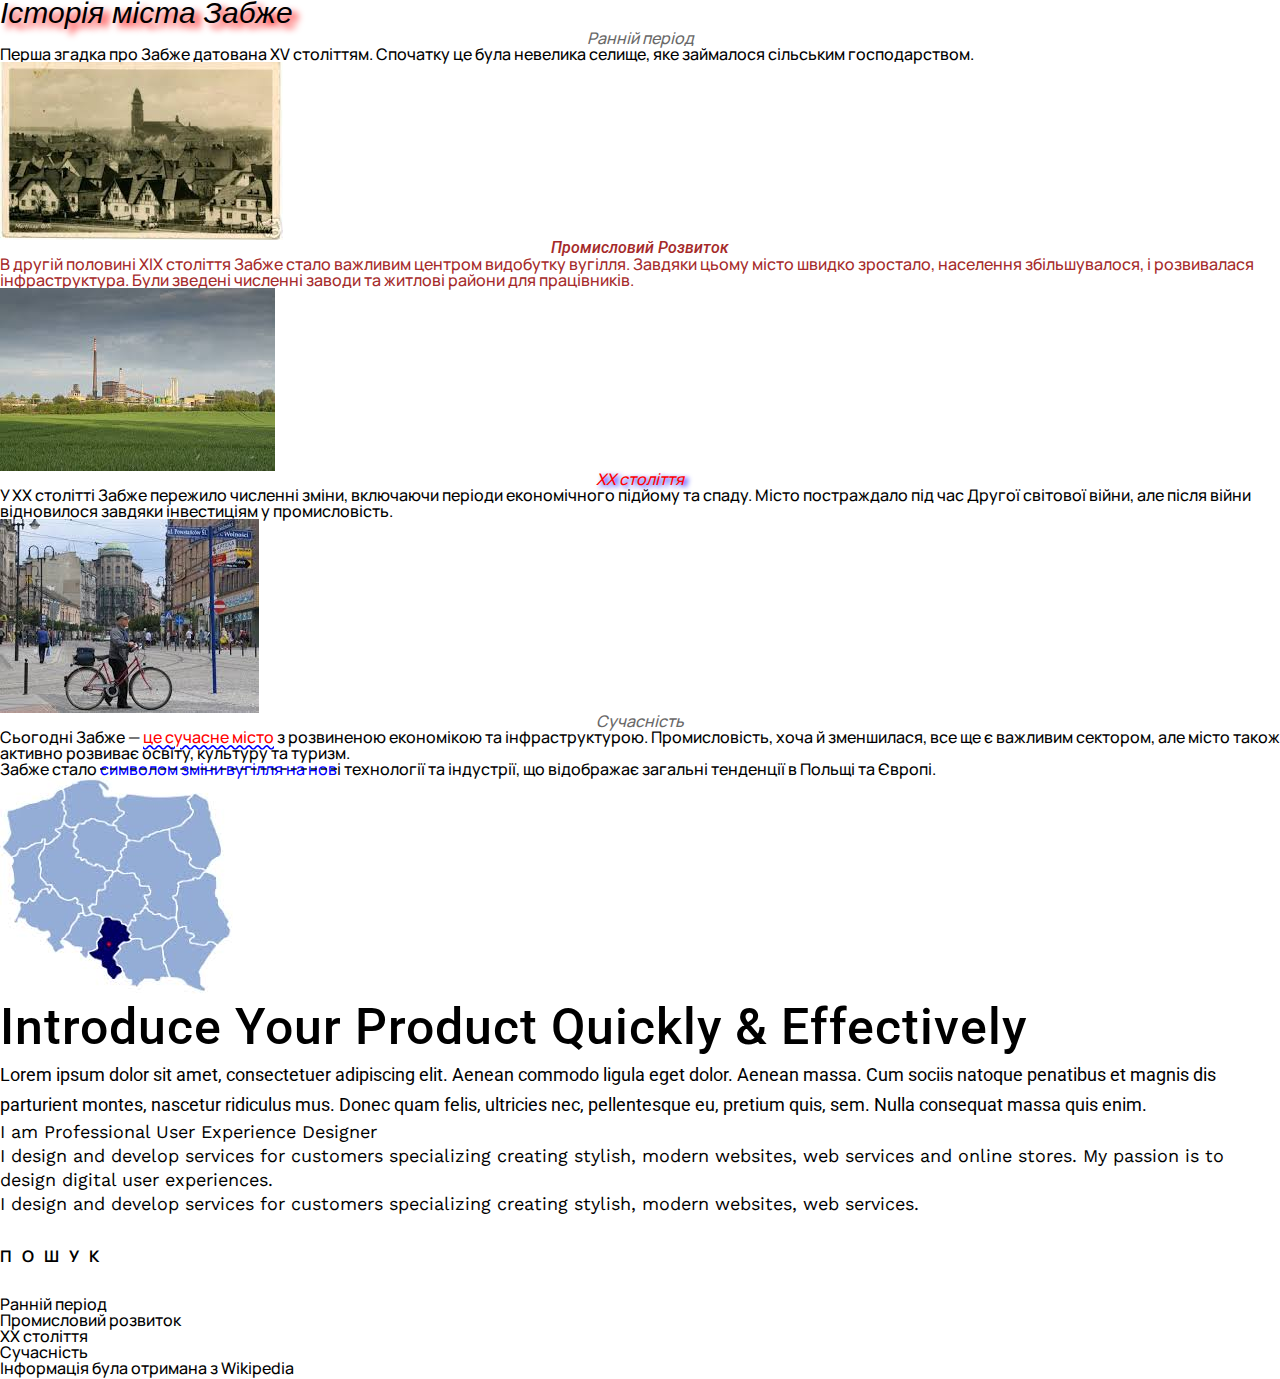
==== lesson_04/index.html @ 64e150b5 "Add files via upload" ====
<!DOCTYPE html>
<html lang="uk">

<head>
	<meta charset="UTF-8">
	<meta name="viewport" content="width=device-width, initial-scale=1.0">
	<title>Lesson 03</title>
	<link rel="stylesheet" href="css/style.css">
</head>

<body>
	<header class="header">
		<h1 class="title">Історія міста Забже</h1>
	</header>
	<main>
		<div class="article-histori">
			<h2 class="title-histori" id="link-histori">Ранній період</h2>
			<p>Перша згадка про Забже датована XV століттям. Спочатку це була невелика селище, яке займалося сільським
				господарством.</p>
			<img class="foto" src="img/foto.img" alt="Старе фото Забжа">
		</div>
		<div class="article-market">
			<h2 class="title-market" id="link-market">Промисловий розвиток</h2>
			<p class="text">В другій половині <span>XIX століття</span> Забже стало важливим центром видобутку вугілля.
				Завдяки цьому
				місто швидко зростало,
				населення збільшувалося, і розвивалася інфраструктура. Були зведені численні заводи та житлові райони для
				працівників.
			</p>
			<img class="foto" src="img/market.img" alt="Фото Промисловий розвиток">
			<div class="article-20thcentury">
				<h2 class="title-20thcentury" id="link-20th-century">XX століття</h2>
				<p>У XX столітті <span>Забже</span> пережило численні зміни, включаючи періоди економічного підйому та
					спаду. Місто
					постраждало під час
					Другої світової війни, але після війни відновилося завдяки інвестиціям у промисловість.
				</p>
				<img class="foto" src="img/xx zabrze.img" alt="XX столітя Забже">
				<div class="article-modernity">
					<h2 class="title-modernity" id="link-modernity">Сучасність</h2>
					<p>Сьогодні Забже — <a class="link" href="#link-modernity">це сучасне місто</a> з розвиненою економікою
						та інфраструктурою. Промисловість, хоча й
						зменшилася, все ще є
						важливим сектором, але місто також активно розвиває освіту, культуру та туризм.</p>
					<p>Забже стало <a class="linkmodernity" href="#link-modernity">символом зміни вугілля на нов</a>і
						технології та індустрії, що відображає загальні тенденції в
						Польщі та Європі.</p>
					<img class="foto" src="img/modernity.img" alt="Сучасність">
				</div>
				<div class="Introduce">
					<h2 class="Introduce-title">
						<p>Introduce Your Product Quickly & Effectively</p>
					</h2>
					<h2 class="Introduce-text">
						<p>Lorem ipsum dolor sit amet, consectetuer adipiscing elit. Aenean commodo ligula eget dolor. Aenean
							massa. Cum sociis
							natoque penatibus et magnis dis parturient montes, nascetur ridiculus
							mus. Donec quam felis, ultricies nec, pellentesque eu, pretium quis, sem. Nulla consequat massa
							quis
							enim.</p>
					</h2>
				</div>
				<div class="professional">
					<h2 class="professional-title">
						<p>I am Professional User Experience Designer</p>
					</h2>
					<h2 class="professional-text">
						<p>I design and develop services for customers specializing creating stylish, modern websites, web
							services and online
							stores. My passion is to design digital user experiences.</p>
						<p>I design and develop services for customers specializing creating stylish, modern websites, web
							services.</p>
					</h2>
				</div>
			</div>
		</div>
	</main>
	<footer>
		<div class="search">
			<h3 class="search-title">Пошук</h3>
			<ul class="search-list">
				<li class="search-item">
					<a class="histori" href="#link-histori">Ранній період</a>
				</li>
				<li>
					<a class="market" href="#link-market">Промисловий розвиток</a>
				</li>
				<li>
					<a class="20th-century" href="#link-20th-century">XX століття</a>
				</li>
				<li>
					<a class="modernity" href="#link-modernity">Сучасність</a>
				</li>
			</ul>
			<p>Інформація була отримана з <a
					href="https://uk.wikipedia.org/wiki/%D0%93%D0%BE%D0%BB%D0%BE%D0%B2%D0%BD%D0%B0_%D1%81%D1%82%D0%BE%D1%80%D1%96%D0%BD%D0%BA%D0%B0"
					target="_blank" title="wikipedia">Wikipedia</a>
			</p>
		</div>
	</footer>
</body>

</html>
---- lesson_04/css/style.css ----
@import url('https://fonts.googleapis.com/css2?family=Manrope&display=swap');
@import url('https://fonts.googleapis.com/css2?family=Manrope:wght@500&display=swap');
@import url('https://fonts.googleapis.com/css2?family=Manrope:wght@700&display=swap');
@import url("https://fonts.googleapis.com/css?family=Manrope:regular,500,600,700&display=swap");
@import url("https://fonts.googleapis.com/css?family=Roboto:500&display=swap");
@import url("https://fonts.googleapis.com/css?family=Roboto:regular,500,700&display=swap");
@import url("https://fonts.googleapis.com/css?family=Work+Sans:regular,500&display=swap");
@import url("fonts.css");
@import url("reset.css");
body {
   font-family: "Manrope", serif;
   font-weight: 500;


}
h1 {
   font-family: "Epilogue", sans-serif;
   font-size: 30px;
   font-style: italic;
   text-shadow: 6px 5px 7px red
}
div h2 {
   color: #696868;
}
.title-modernity,
.title-20thcentury,
.title-market,
.title-histori {
   text-align: center;
   font-style: oblique;
}
.link {
   color: red;
   text-decoration: underline;
   text-decoration-color: blue;
   text-decoration-style: wavy;
}
.linkmodernity {
   color: blue;
   text-decoration: line-through;
   text-decoration-style: dashed;
   text-decoration-color: rgb(2, 8, 1);
}
.title-20thcentury {
   color: red;
   text-shadow: 3px 2px 5px blue;
}
.search-title {
   text-transform: uppercase;
   font-family: "Manrope", serif;
   font-weight: 700;
}
.title-market {
   text-transform: capitalize;
   font-family: Roboto;
}
h3 {
   line-height: 5;
   letter-spacing: 10px;
}
.title-market,
.text {
   color: brown;
}
.Introduce-title {
   color: black;
   font-family: "Roboto",sans-serif;
   font-size: 50px;
   font-weight: 500;
   line-height: 66px;
   letter-spacing: 1px;
}
.Introduce-text {
   color: black;
   font-family: "Roboto",sans-serif;
   font-feature-settings: 'liga' off, 'clig' off;
   font-size: 18px;
   font-style: normal;
   font-weight: 400;
   line-height: 30px;
}
.professional-title {
   color: black;
   font-family: "Work Sans";
   font-size: 18px;
   font-style: normal;
   font-weight: 400;
   line-height: 24px;
}
.professional-text{
   color: black;
   font-family: "Work Sans";
   font-size: 18px;
   font-style: normal;
   font-weight: 400;
   line-height: 24px;
}
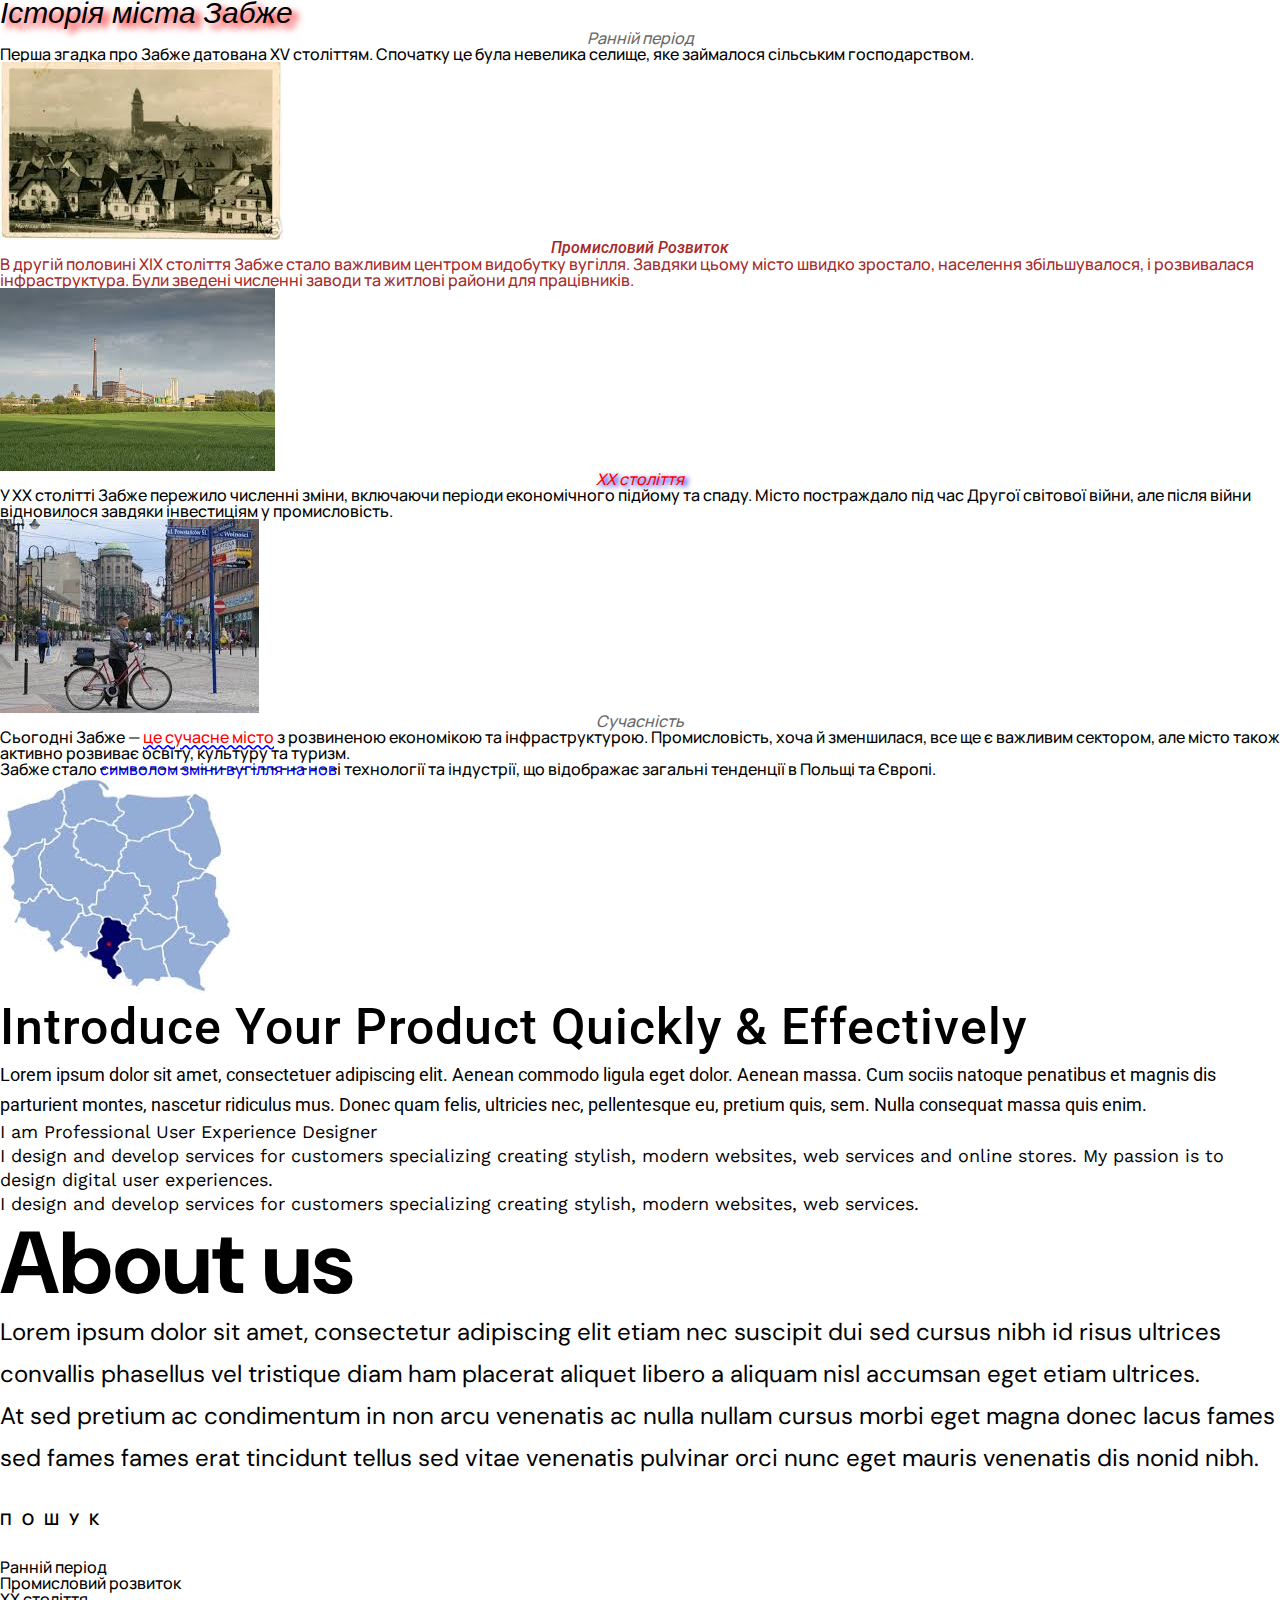
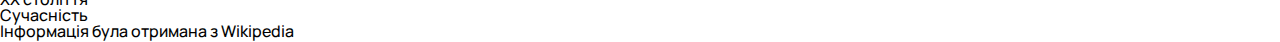
==== commit 7168c435: "Add files via upload" ====
--- a/lesson_04/index.html
+++ b/lesson_04/index.html
@@ -72,6 +72,19 @@
 							services.</p>
 					</h2>
 				</div>
+				<div class="about">
+					<h2 class="about-title">About us</h2>
+					<h2 class="about-text">
+						<p>Lorem ipsum dolor sit amet, consectetur adipiscing elit etiam nec suscipit dui sed cursus nibh id
+							risus ultrices
+							convallis phasellus vel tristique diam ham placerat aliquet libero a aliquam nisl accumsan eget
+							etiam ultrices.</p>
+						<p>At sed pretium ac condimentum in non arcu venenatis ac nulla nullam cursus morbi eget magna donec
+							lacus fames sed fames
+							fames erat tincidunt tellus sed vitae venenatis pulvinar orci nunc eget mauris venenatis dis nonid
+							nibh.</p>
+					</h2>
+				</div>
 			</div>
 		</div>
 	</main>
--- a/lesson_04/css/style.css
+++ b/lesson_04/css/style.css
@@ -5,23 +5,28 @@
 @import url("https://fonts.googleapis.com/css?family=Roboto:500&display=swap");
 @import url("https://fonts.googleapis.com/css?family=Roboto:regular,500,700&display=swap");
 @import url("https://fonts.googleapis.com/css?family=Work+Sans:regular,500&display=swap");
+@import url("https://fonts.googleapis.com/css?family=DM+Sans:regular,700&display=swap");
 @import url("fonts.css");
 @import url("reset.css");
+
 body {
    font-family: "Manrope", serif;
    font-weight: 500;
 
 
 }
+
 h1 {
    font-family: "Epilogue", sans-serif;
    font-size: 30px;
    font-style: italic;
    text-shadow: 6px 5px 7px red
 }
+
 div h2 {
    color: #696868;
 }
+
 .title-modernity,
 .title-20thcentury,
 .title-market,
@@ -29,56 +34,66 @@
    text-align: center;
    font-style: oblique;
 }
+
 .link {
    color: red;
    text-decoration: underline;
    text-decoration-color: blue;
    text-decoration-style: wavy;
 }
+
 .linkmodernity {
    color: blue;
    text-decoration: line-through;
    text-decoration-style: dashed;
    text-decoration-color: rgb(2, 8, 1);
 }
+
 .title-20thcentury {
    color: red;
    text-shadow: 3px 2px 5px blue;
 }
+
 .search-title {
    text-transform: uppercase;
    font-family: "Manrope", serif;
    font-weight: 700;
 }
+
 .title-market {
    text-transform: capitalize;
    font-family: Roboto;
 }
+
 h3 {
    line-height: 5;
    letter-spacing: 10px;
 }
+
 .title-market,
 .text {
    color: brown;
 }
+
 .Introduce-title {
    color: black;
-   font-family: "Roboto",sans-serif;
+   font-family: "Roboto", sans-serif;
    font-size: 50px;
    font-weight: 500;
    line-height: 66px;
    letter-spacing: 1px;
 }
+
 .Introduce-text {
    color: black;
-   font-family: "Roboto",sans-serif;
+   font-family: "Roboto", sans-serif;
    font-feature-settings: 'liga' off, 'clig' off;
    font-size: 18px;
    font-style: normal;
    font-weight: 400;
    line-height: 30px;
 }
+
 .professional-title {
    color: black;
    font-family: "Work Sans";
@@ -87,7 +102,8 @@
    font-weight: 400;
    line-height: 24px;
 }
-.professional-text{
+
+.professional-text {
    color: black;
    font-family: "Work Sans";
    font-size: 18px;
@@ -96,3 +112,20 @@
    line-height: 24px;
 }
 
+.about-title {
+   color: black;
+   font-family: "DM Sans";
+   font-size: 88px;
+   font-style: normal;
+   font-weight: 700;
+   line-height: 95px;
+}
+
+.about-text {
+   color: black;
+   font-family: "DM Sans";
+   font-size: 24px;
+   font-style: normal;
+   font-weight: 400;
+   line-height: 42px;
+}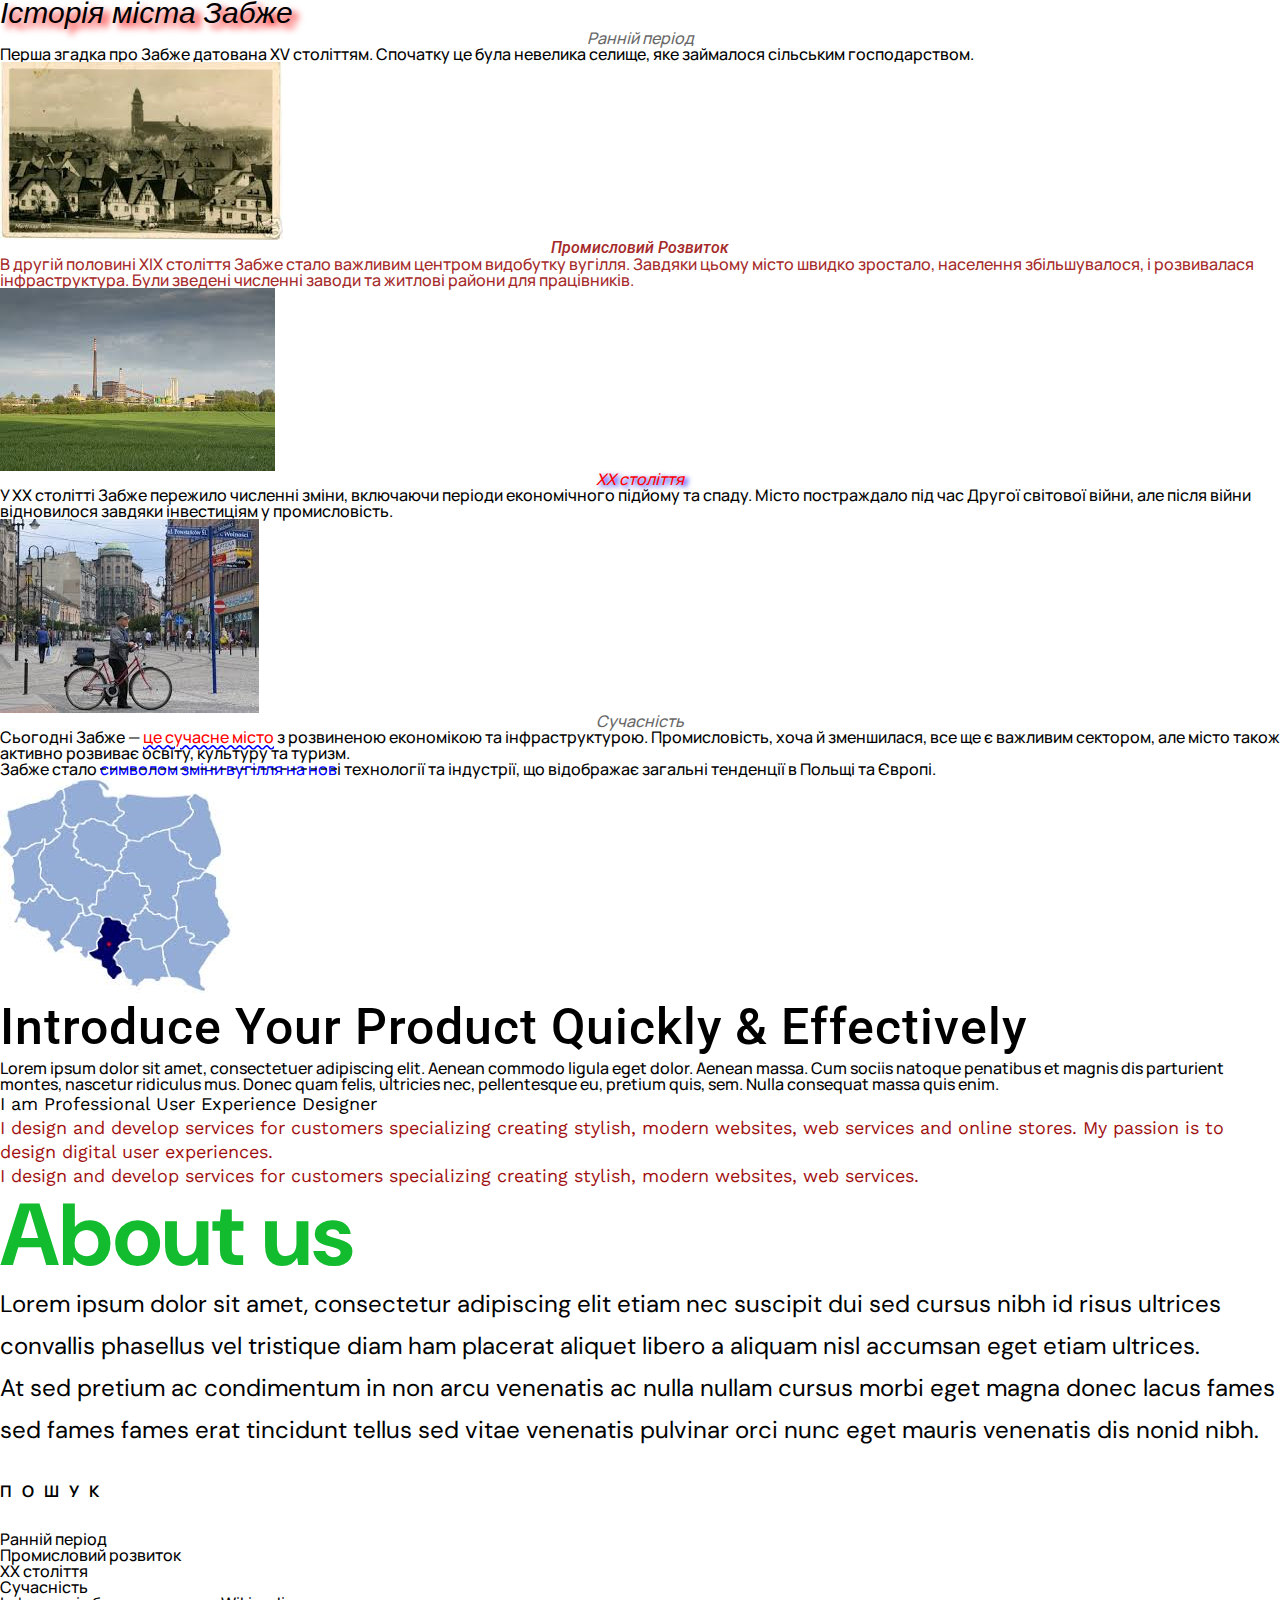
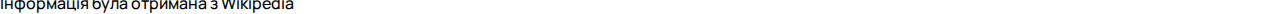
==== commit 2c4b6828: "Add files via upload" ====
--- a/lesson_04/index.html
+++ b/lesson_04/index.html
@@ -35,7 +35,7 @@
 					постраждало під час
 					Другої світової війни, але після війни відновилося завдяки інвестиціям у промисловість.
 				</p>
-				<img class="foto" src="img/xx zabrze.img" alt="XX столітя Забже">
+				<img class="foto" src="img/zabrze.img" alt="XX столітя Забже">
 				<div class="article-modernity">
 					<h2 class="title-modernity" id="link-modernity">Сучасність</h2>
 					<p>Сьогодні Забже — <a class="link" href="#link-modernity">це сучасне місто</a> з розвиненою економікою
@@ -48,42 +48,35 @@
 					<img class="foto" src="img/modernity.img" alt="Сучасність">
 				</div>
 				<div class="Introduce">
-					<h2 class="Introduce-title">
-						<p>Introduce Your Product Quickly & Effectively</p>
-					</h2>
-					<h2 class="Introduce-text">
-						<p>Lorem ipsum dolor sit amet, consectetuer adipiscing elit. Aenean commodo ligula eget dolor. Aenean
-							massa. Cum sociis
-							natoque penatibus et magnis dis parturient montes, nascetur ridiculus
-							mus. Donec quam felis, ultricies nec, pellentesque eu, pretium quis, sem. Nulla consequat massa
-							quis
-							enim.</p>
-					</h2>
+					<h2 class="Introduce-title">Introduce Your Product Quickly & Effectively</h2>
+					<h2 class="Introduce-text"></h2>
+					<p>Lorem ipsum dolor sit amet, consectetuer adipiscing elit. Aenean commodo ligula eget dolor. Aenean
+						massa. Cum sociis
+						natoque penatibus et magnis dis parturient montes, nascetur ridiculus
+						mus. Donec quam felis, ultricies nec, pellentesque eu, pretium quis, sem. Nulla consequat massa
+						quis
+						enim.</p>
 				</div>
 				<div class="professional">
 					<h2 class="professional-title">
 						<p>I am Professional User Experience Designer</p>
 					</h2>
-					<h2 class="professional-text">
-						<p>I design and develop services for customers specializing creating stylish, modern websites, web
-							services and online
-							stores. My passion is to design digital user experiences.</p>
-						<p>I design and develop services for customers specializing creating stylish, modern websites, web
-							services.</p>
-					</h2>
+					<p class="professional-text">I design and develop services for customers specializing creating stylish, modern websites, web
+						services and online
+						stores. My passion is to design digital user experiences.</p>
+					<p class="professional-text">I design and develop services for customers specializing creating stylish, modern websites, web
+						services.</p>
 				</div>
 				<div class="about">
 					<h2 class="about-title">About us</h2>
-					<h2 class="about-text">
-						<p>Lorem ipsum dolor sit amet, consectetur adipiscing elit etiam nec suscipit dui sed cursus nibh id
-							risus ultrices
-							convallis phasellus vel tristique diam ham placerat aliquet libero a aliquam nisl accumsan eget
-							etiam ultrices.</p>
-						<p>At sed pretium ac condimentum in non arcu venenatis ac nulla nullam cursus morbi eget magna donec
-							lacus fames sed fames
-							fames erat tincidunt tellus sed vitae venenatis pulvinar orci nunc eget mauris venenatis dis nonid
-							nibh.</p>
-					</h2>
+					<p class="about-text">Lorem ipsum dolor sit amet, consectetur adipiscing elit etiam nec suscipit dui sed cursus nibh id
+						risus ultrices
+						convallis phasellus vel tristique diam ham placerat aliquet libero a aliquam nisl accumsan eget
+						etiam ultrices.</p>
+					<p class="about-text">At sed pretium ac condimentum in non arcu venenatis ac nulla nullam cursus morbi eget magna donec
+						lacus fames sed fames
+						fames erat tincidunt tellus sed vitae venenatis pulvinar orci nunc eget mauris venenatis dis nonid
+						nibh.</p>
 				</div>
 			</div>
 		</div>
--- a/lesson_04/css/style.css
+++ b/lesson_04/css/style.css
@@ -104,7 +104,7 @@
 }
 
 .professional-text {
-   color: black;
+   color: rgb(160, 16, 16);
    font-family: "Work Sans";
    font-size: 18px;
    font-style: normal;
@@ -113,7 +113,7 @@
 }
 
 .about-title {
-   color: black;
+   color: rgb(19, 187, 47);
    font-family: "DM Sans";
    font-size: 88px;
    font-style: normal;
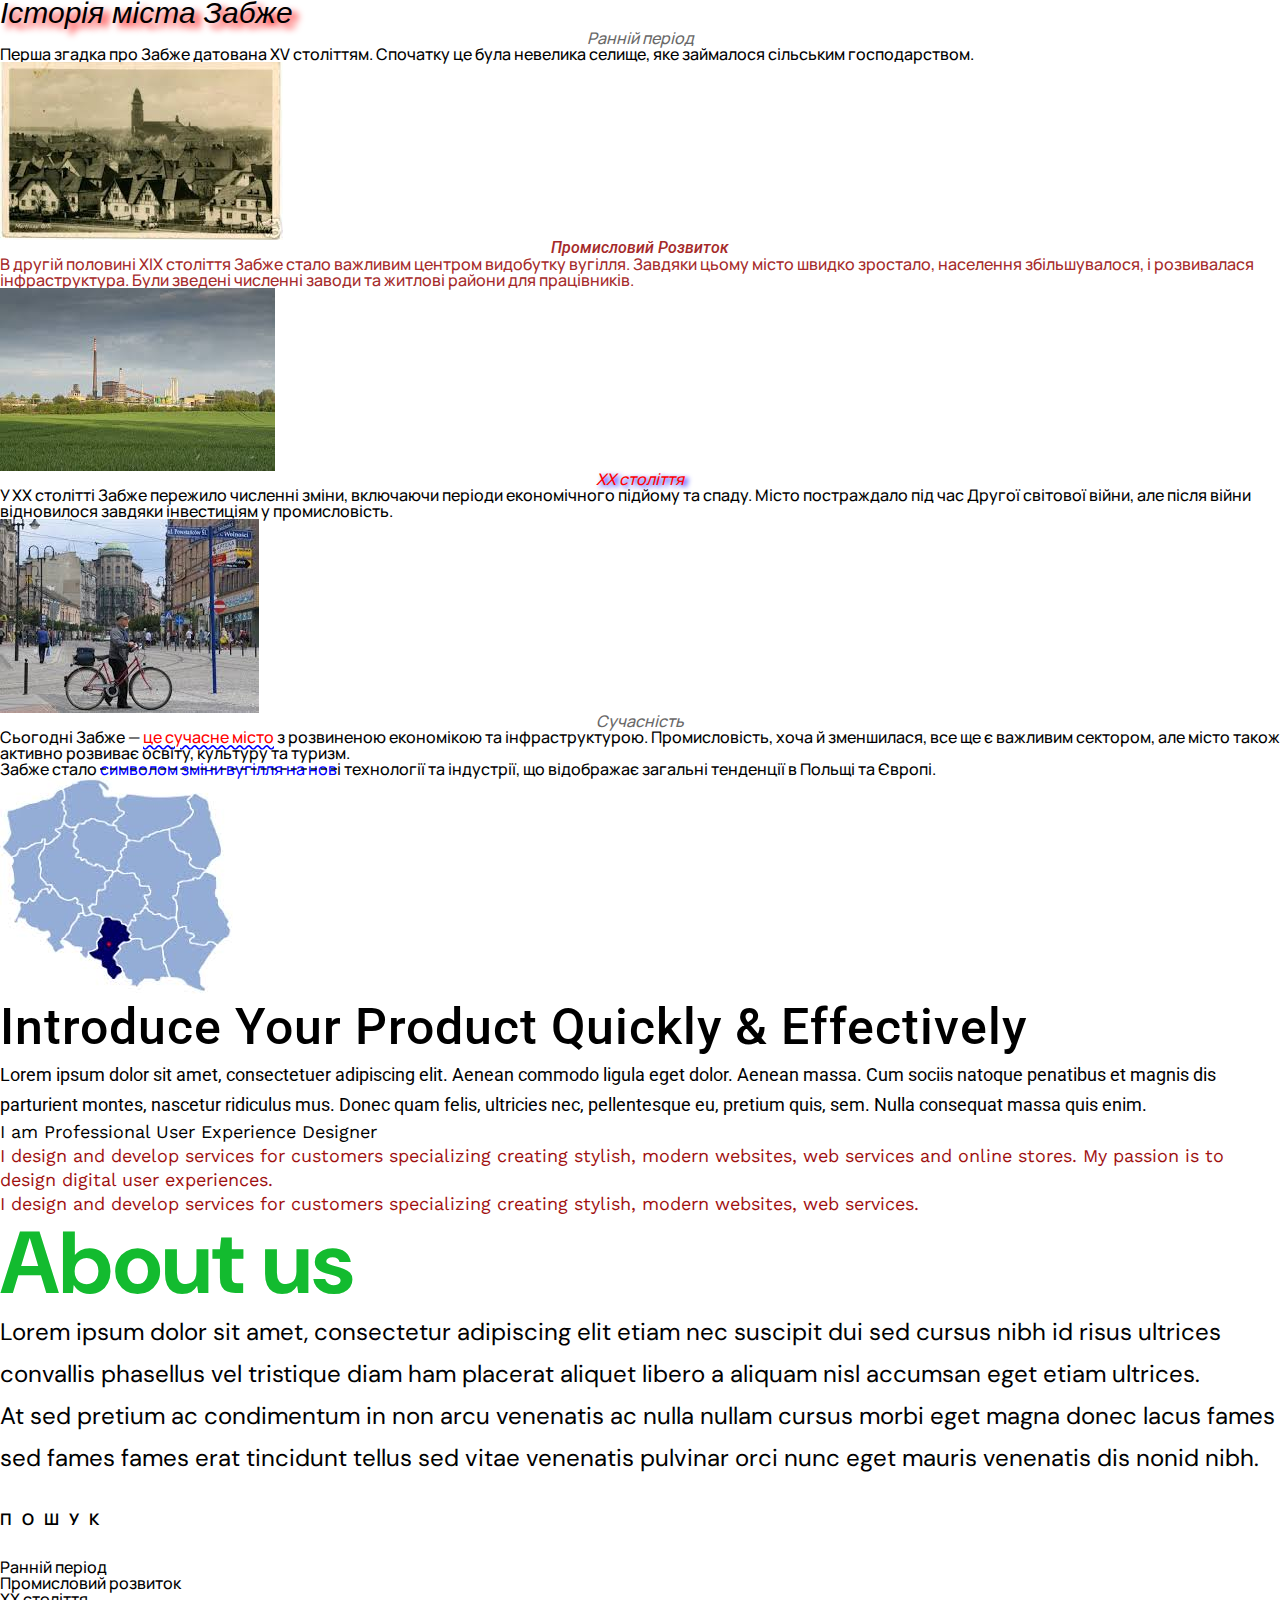
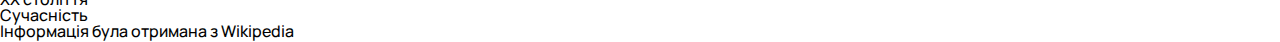
==== commit 88bb8902: "Add files via upload" ====
--- a/lesson_04/index.html
+++ b/lesson_04/index.html
@@ -49,8 +49,8 @@
 				</div>
 				<div class="Introduce">
 					<h2 class="Introduce-title">Introduce Your Product Quickly & Effectively</h2>
-					<h2 class="Introduce-text"></h2>
-					<p>Lorem ipsum dolor sit amet, consectetuer adipiscing elit. Aenean commodo ligula eget dolor. Aenean
+					<p class="Introduce-text">Lorem ipsum dolor sit amet, consectetuer adipiscing elit. Aenean commodo ligula
+						eget dolor. Aenean
 						massa. Cum sociis
 						natoque penatibus et magnis dis parturient montes, nascetur ridiculus
 						mus. Donec quam felis, ultricies nec, pellentesque eu, pretium quis, sem. Nulla consequat massa
@@ -58,22 +58,24 @@
 						enim.</p>
 				</div>
 				<div class="professional">
-					<h2 class="professional-title">
-						<p>I am Professional User Experience Designer</p>
-					</h2>
-					<p class="professional-text">I design and develop services for customers specializing creating stylish, modern websites, web
+					<h2 class="professional-title">I am Professional User Experience Designer</h2>
+					<p class="professional-text">I design and develop services for customers specializing creating stylish,
+						modern websites, web
 						services and online
 						stores. My passion is to design digital user experiences.</p>
-					<p class="professional-text">I design and develop services for customers specializing creating stylish, modern websites, web
+					<p class="professional-text">I design and develop services for customers specializing creating stylish,
+						modern websites, web
 						services.</p>
 				</div>
 				<div class="about">
 					<h2 class="about-title">About us</h2>
-					<p class="about-text">Lorem ipsum dolor sit amet, consectetur adipiscing elit etiam nec suscipit dui sed cursus nibh id
+					<p class="about-text">Lorem ipsum dolor sit amet, consectetur adipiscing elit etiam nec suscipit dui sed
+						cursus nibh id
 						risus ultrices
 						convallis phasellus vel tristique diam ham placerat aliquet libero a aliquam nisl accumsan eget
 						etiam ultrices.</p>
-					<p class="about-text">At sed pretium ac condimentum in non arcu venenatis ac nulla nullam cursus morbi eget magna donec
+					<p class="about-text">At sed pretium ac condimentum in non arcu venenatis ac nulla nullam cursus morbi
+						eget magna donec
 						lacus fames sed fames
 						fames erat tincidunt tellus sed vitae venenatis pulvinar orci nunc eget mauris venenatis dis nonid
 						nibh.</p>
